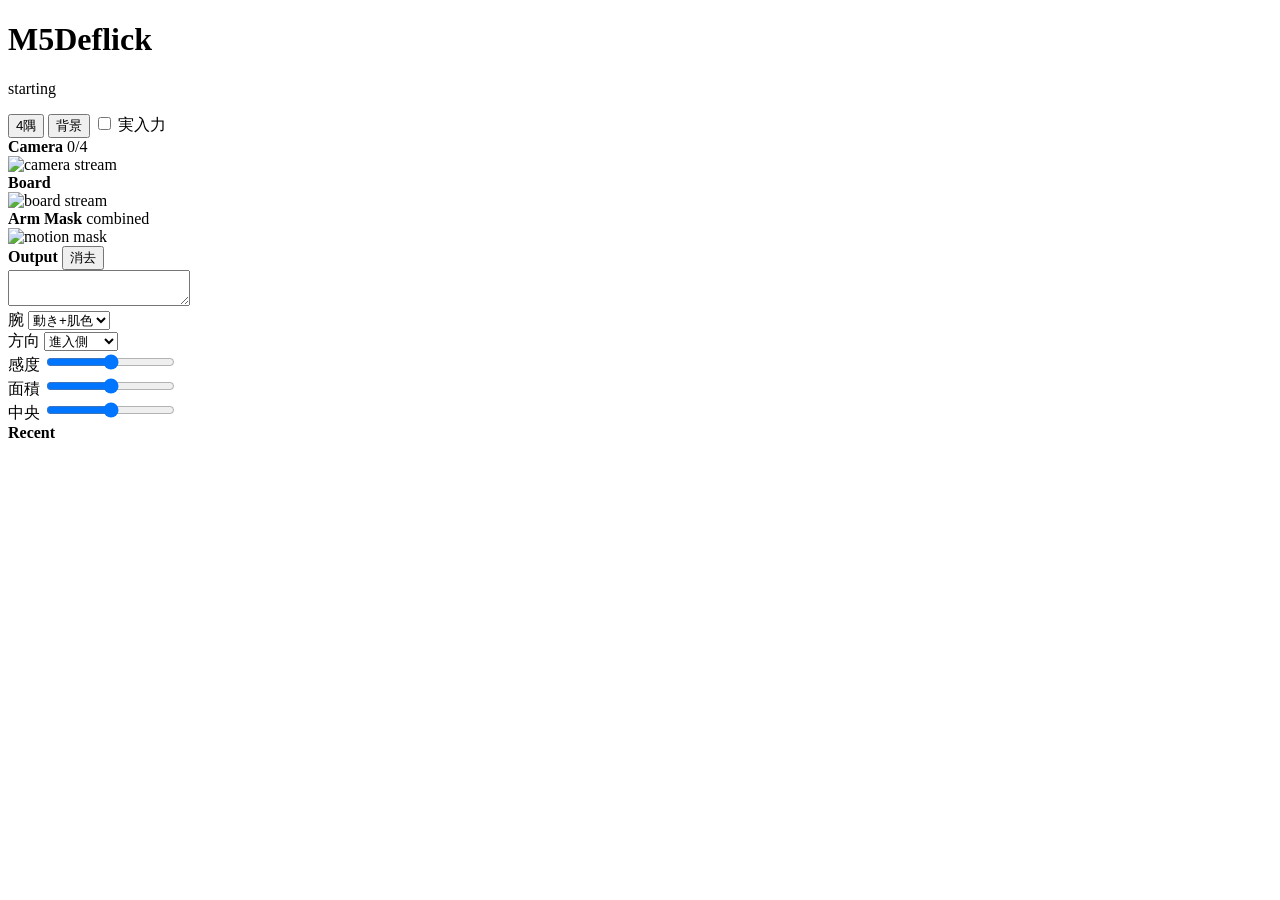
==== web/index.html @ ce748bcb "Add web interface with camera streaming, calibration controls, and event logging" ====
<!doctype html>
<html lang="ja">
<head>
  <meta charset="utf-8">
  <meta name="viewport" content="width=device-width, initial-scale=1">
  <title>M5Deflick</title>
  <link rel="stylesheet" href="/styles.css">
</head>
<body>
  <header class="topbar">
    <div>
      <h1>M5Deflick</h1>
      <p id="status">starting</p>
    </div>
    <div class="top-actions">
      <button id="recalibrate" type="button">4隅</button>
      <button id="reset-bg" type="button">背景</button>
      <label class="toggle">
        <input id="send-unicode" type="checkbox">
        <span>実入力</span>
      </label>
    </div>
  </header>

  <main class="layout">
    <section class="stage">
      <div class="viewer primary">
        <div class="viewer-head">
          <strong>Camera</strong>
          <span id="corner-state">0/4</span>
        </div>
        <img id="camera" src="/stream/camera" alt="camera stream">
      </div>
      <div class="viewer-grid">
        <div class="viewer">
          <div class="viewer-head">
            <strong>Board</strong>
            <span id="last-label"></span>
          </div>
          <img src="/stream/board" alt="board stream">
        </div>
        <div class="viewer">
          <div class="viewer-head">
            <strong>Arm Mask</strong>
            <span id="mask-mode">combined</span>
          </div>
          <img src="/stream/mask" alt="motion mask">
        </div>
      </div>
    </section>

    <aside class="panel">
      <section class="output">
        <div class="panel-head">
          <strong>Output</strong>
          <button id="clear-output" type="button">消去</button>
        </div>
        <textarea id="output" spellcheck="false"></textarea>
      </section>

      <section class="controls">
        <div class="field">
          <label for="arm-mode">腕</label>
          <select id="arm-mode">
            <option value="combined">動き+肌色</option>
            <option value="motion">動き</option>
            <option value="skin">肌色</option>
          </select>
        </div>
        <div class="field">
          <label for="direction-mode">方向</label>
          <select id="direction-mode">
            <option value="side">進入側</option>
            <option value="motion">ベクトル</option>
          </select>
        </div>
        <div class="field">
          <label for="motion-threshold">感度</label>
          <input id="motion-threshold" type="range" min="8" max="60" step="1">
          <span id="motion-threshold-value"></span>
        </div>
        <div class="field">
          <label for="min-motion-area">面積</label>
          <input id="min-motion-area" type="range" min="120" max="4000" step="20">
          <span id="min-motion-area-value"></span>
        </div>
        <div class="field">
          <label for="deadzone">中央</label>
          <input id="deadzone" type="range" min="0.05" max="0.45" step="0.01">
          <span id="deadzone-value"></span>
        </div>
      </section>

      <section class="events">
        <strong>Recent</strong>
        <div id="events"></div>
      </section>
    </aside>
  </main>

  <script src="/app.js"></script>
</body>
</html>
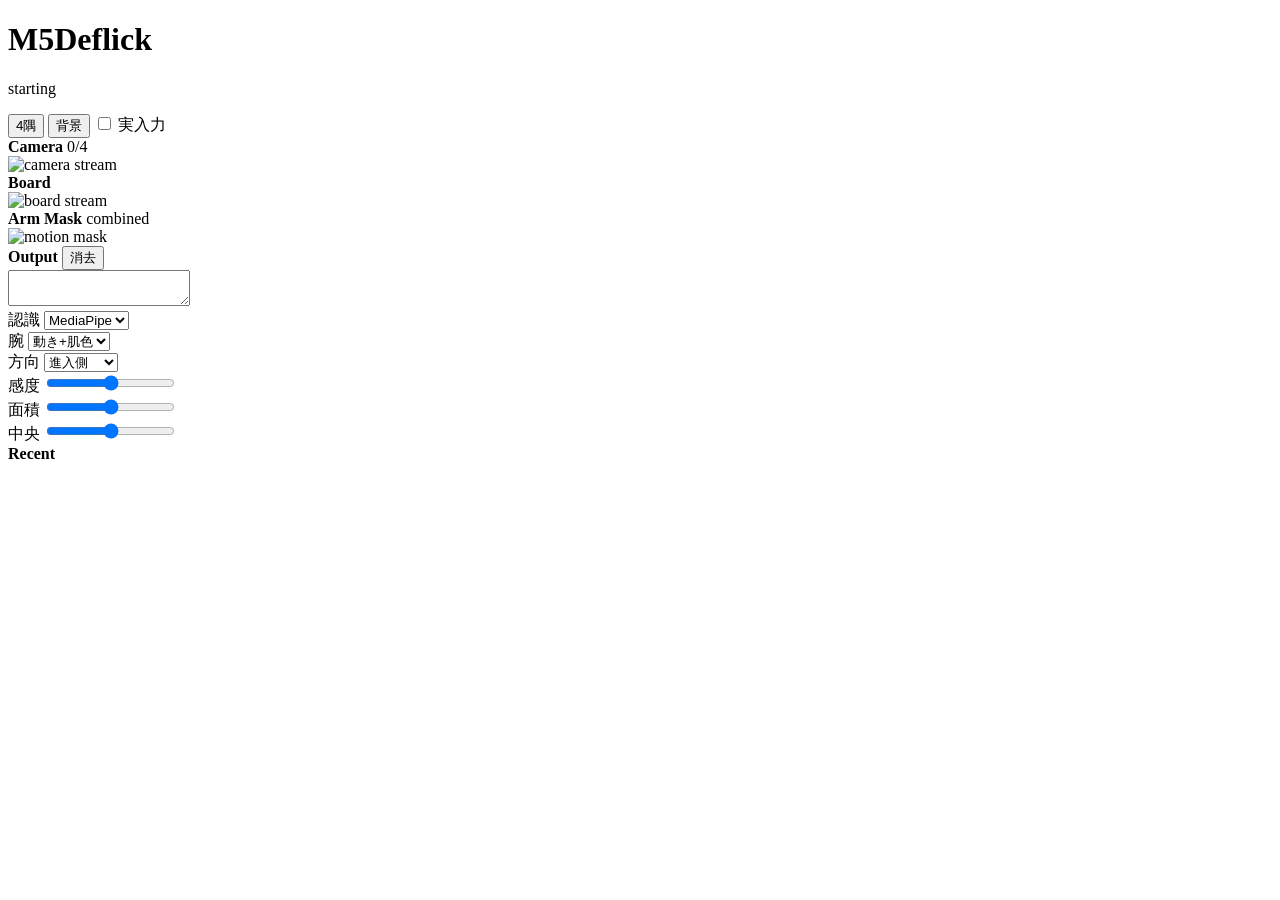
==== commit 438c3c82: "Add MediaPipe hand detection support and input mode selection in UI" ====
--- a/web/index.html
+++ b/web/index.html
@@ -60,6 +60,13 @@
 
       <section class="controls">
         <div class="field">
+          <label for="input-mode">認識</label>
+          <select id="input-mode">
+            <option value="mediapipe">MediaPipe</option>
+            <option value="motion">動体</option>
+          </select>
+        </div>
+        <div class="field">
           <label for="arm-mode">腕</label>
           <select id="arm-mode">
             <option value="combined">動き+肌色</option>
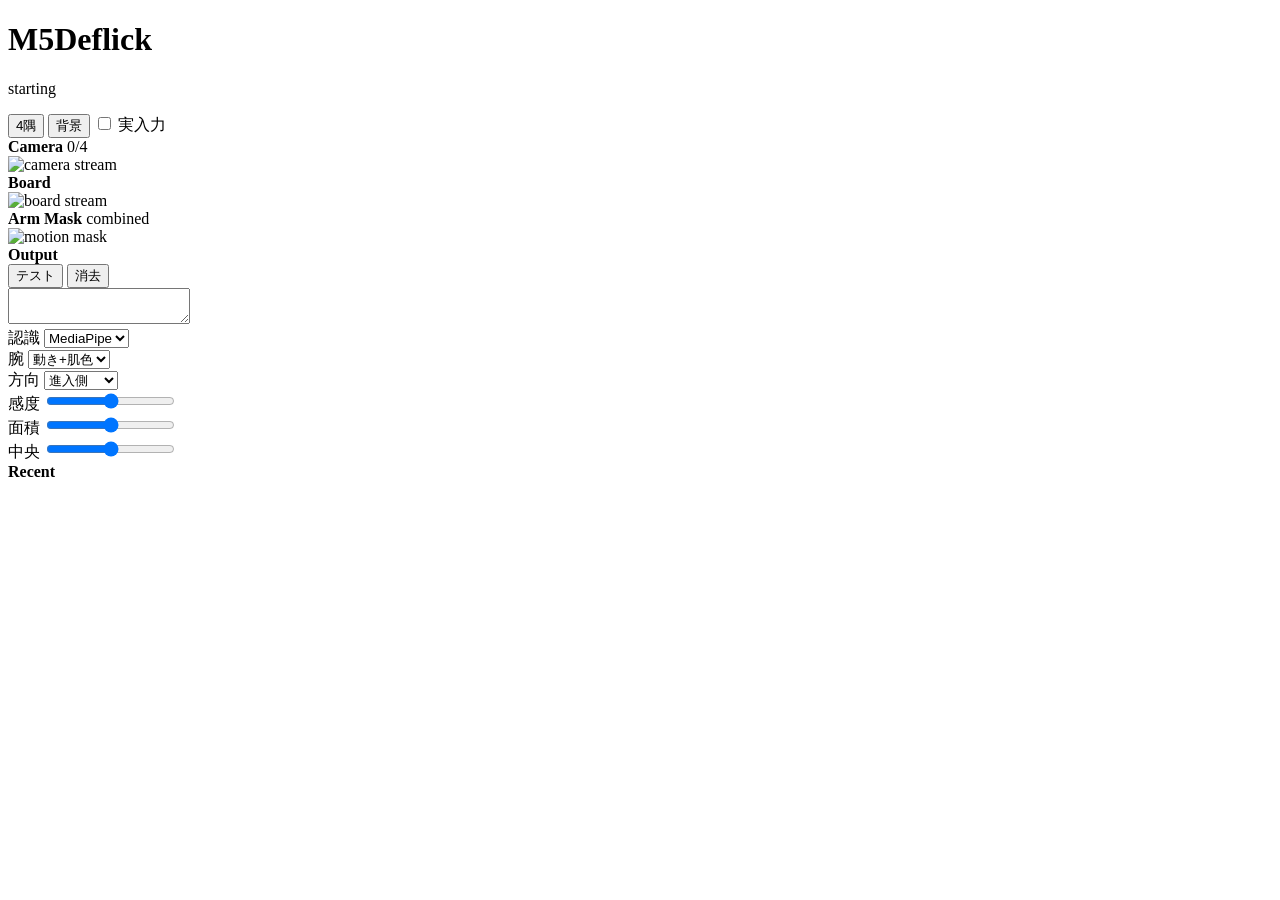
==== commit 2ef8d375: "Add test output button and functionality; improve layout and styling" ====
--- a/web/index.html
+++ b/web/index.html
@@ -53,7 +53,10 @@
       <section class="output">
         <div class="panel-head">
           <strong>Output</strong>
-          <button id="clear-output" type="button">消去</button>
+          <div class="panel-buttons">
+            <button id="test-output" type="button">テスト</button>
+            <button id="clear-output" type="button">消去</button>
+          </div>
         </div>
         <textarea id="output" spellcheck="false"></textarea>
       </section>
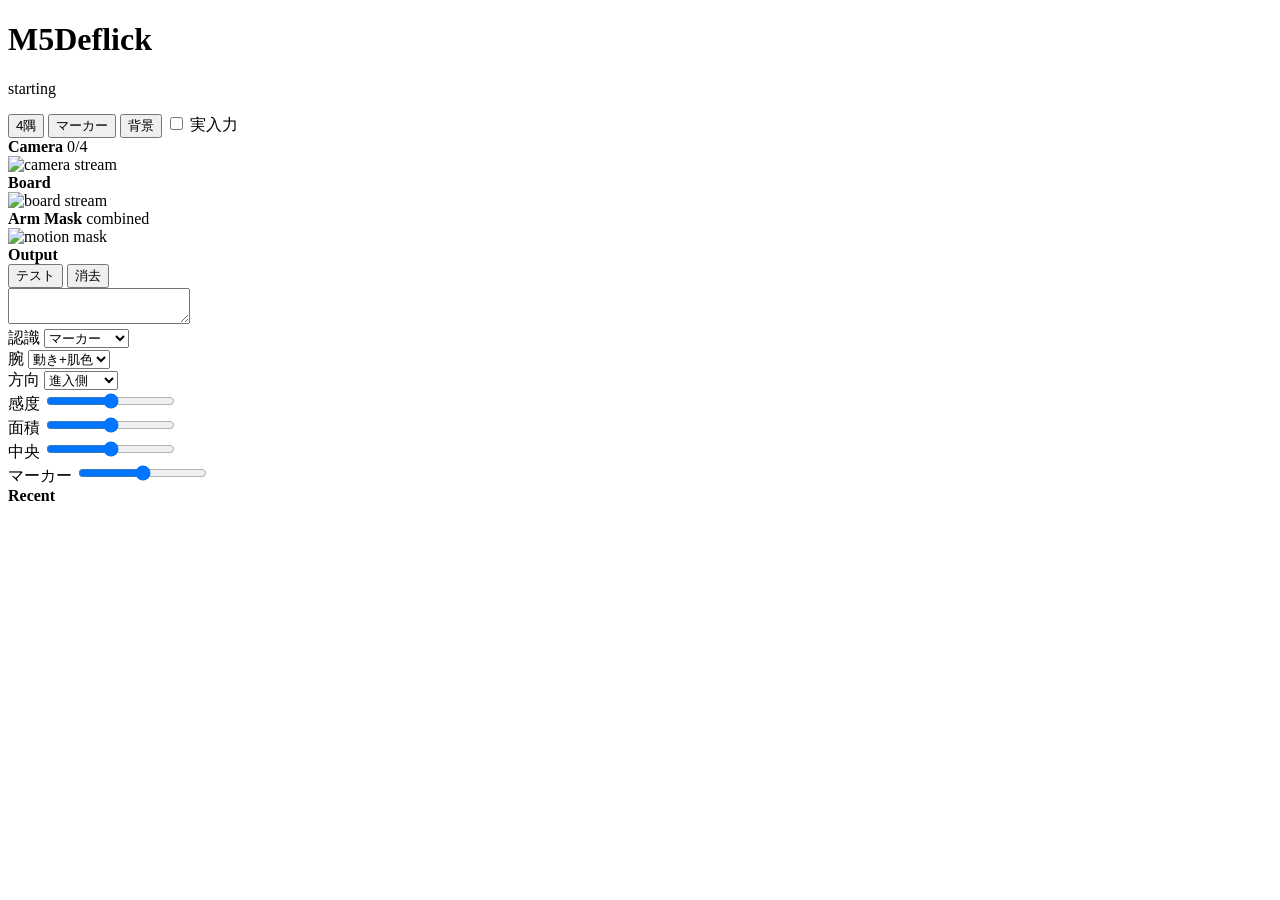
==== commit b72679fd: "Add marker selection and configuration options in UI" ====
--- a/web/index.html
+++ b/web/index.html
@@ -14,6 +14,7 @@
     </div>
     <div class="top-actions">
       <button id="recalibrate" type="button">4隅</button>
+      <button id="sample-marker" type="button">マーカー</button>
       <button id="reset-bg" type="button">背景</button>
       <label class="toggle">
         <input id="send-unicode" type="checkbox">
@@ -65,6 +66,7 @@
         <div class="field">
           <label for="input-mode">認識</label>
           <select id="input-mode">
+            <option value="marker">マーカー</option>
             <option value="mediapipe">MediaPipe</option>
             <option value="motion">動体</option>
           </select>
@@ -99,6 +101,11 @@
           <input id="deadzone" type="range" min="0.05" max="0.45" step="0.01">
           <span id="deadzone-value"></span>
         </div>
+        <div class="field">
+          <label for="marker-min-area">マーカー</label>
+          <input id="marker-min-area" type="range" min="40" max="1200" step="20">
+          <span id="marker-min-area-value"></span>
+        </div>
       </section>
 
       <section class="events">
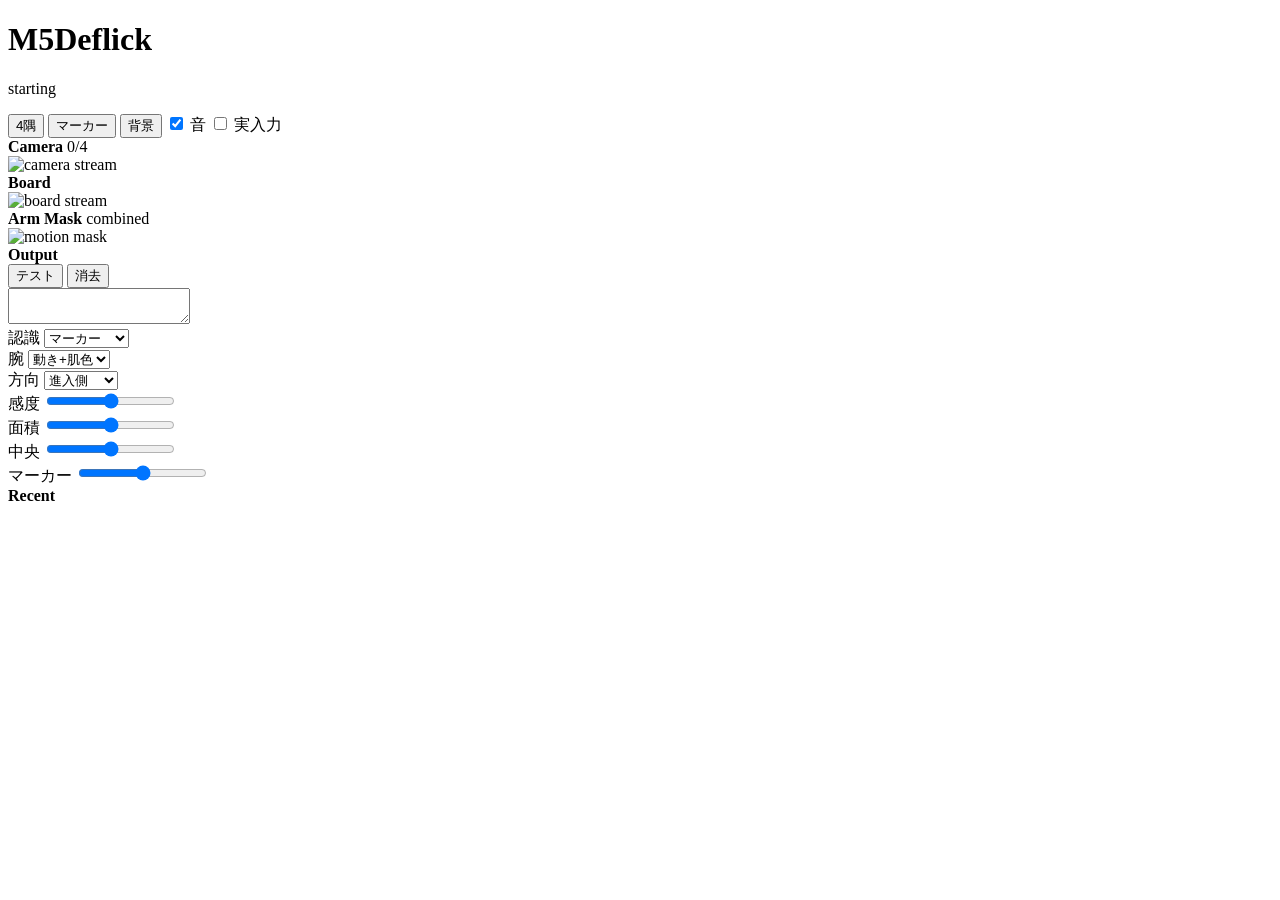
==== commit 84d65e17: "Add sound toggle option in the UI for audio control" ====
--- a/web/index.html
+++ b/web/index.html
@@ -16,6 +16,10 @@
       <button id="recalibrate" type="button">4隅</button>
       <button id="sample-marker" type="button">マーカー</button>
       <button id="reset-bg" type="button">背景</button>
+      <label class="toggle">
+        <input id="sound-enabled" type="checkbox" checked>
+        <span>音</span>
+      </label>
       <label class="toggle">
         <input id="send-unicode" type="checkbox">
         <span>実入力</span>
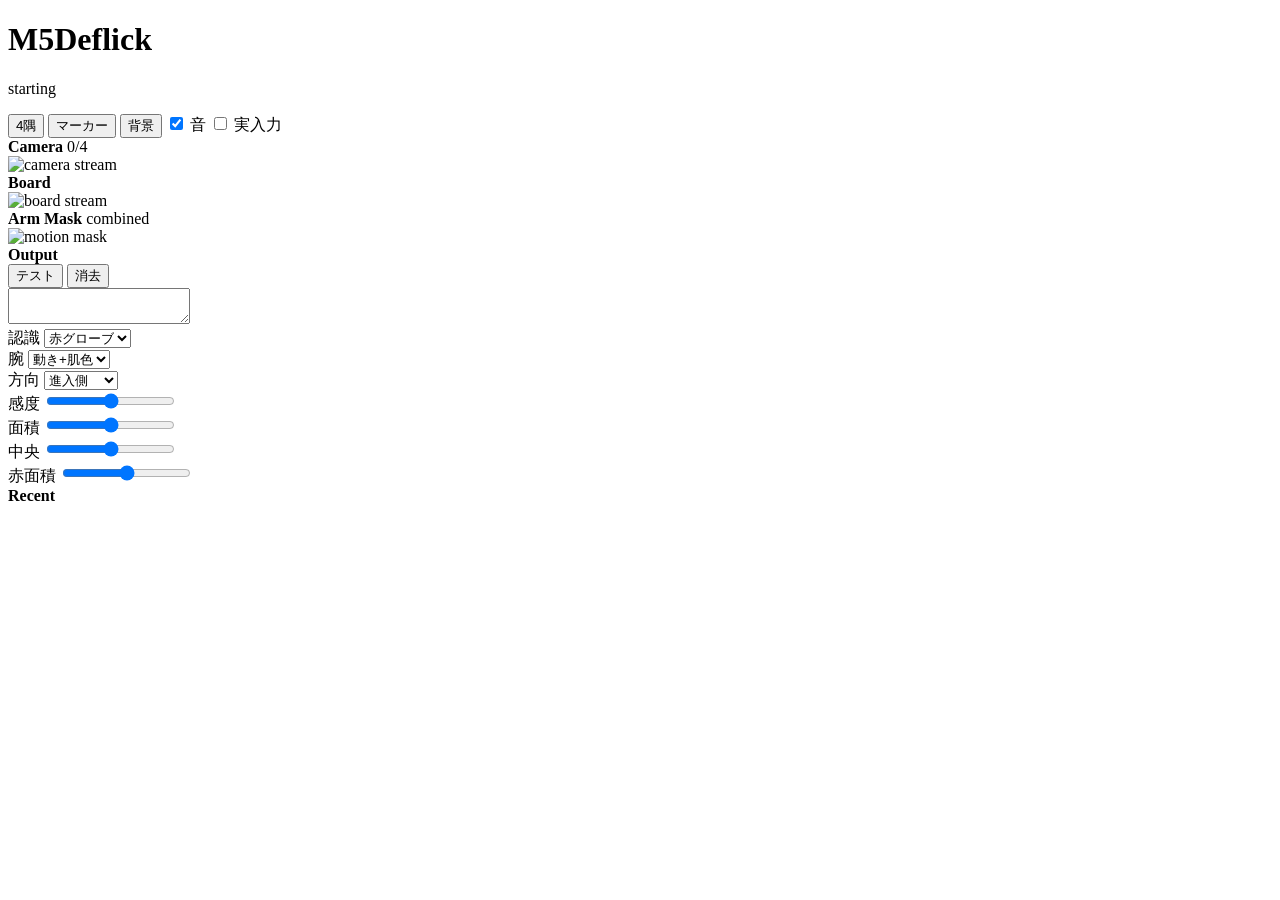
==== commit 9bf6c3a3: "Add 'red_glove' option to input mode and update marker label to '赤面積'" ====
--- a/web/index.html
+++ b/web/index.html
@@ -70,6 +70,7 @@
         <div class="field">
           <label for="input-mode">認識</label>
           <select id="input-mode">
+            <option value="red_glove">赤グローブ</option>
             <option value="marker">マーカー</option>
             <option value="mediapipe">MediaPipe</option>
             <option value="motion">動体</option>
@@ -106,7 +107,7 @@
           <span id="deadzone-value"></span>
         </div>
         <div class="field">
-          <label for="marker-min-area">マーカー</label>
+          <label for="marker-min-area">赤面積</label>
           <input id="marker-min-area" type="range" min="40" max="1200" step="20">
           <span id="marker-min-area-value"></span>
         </div>
